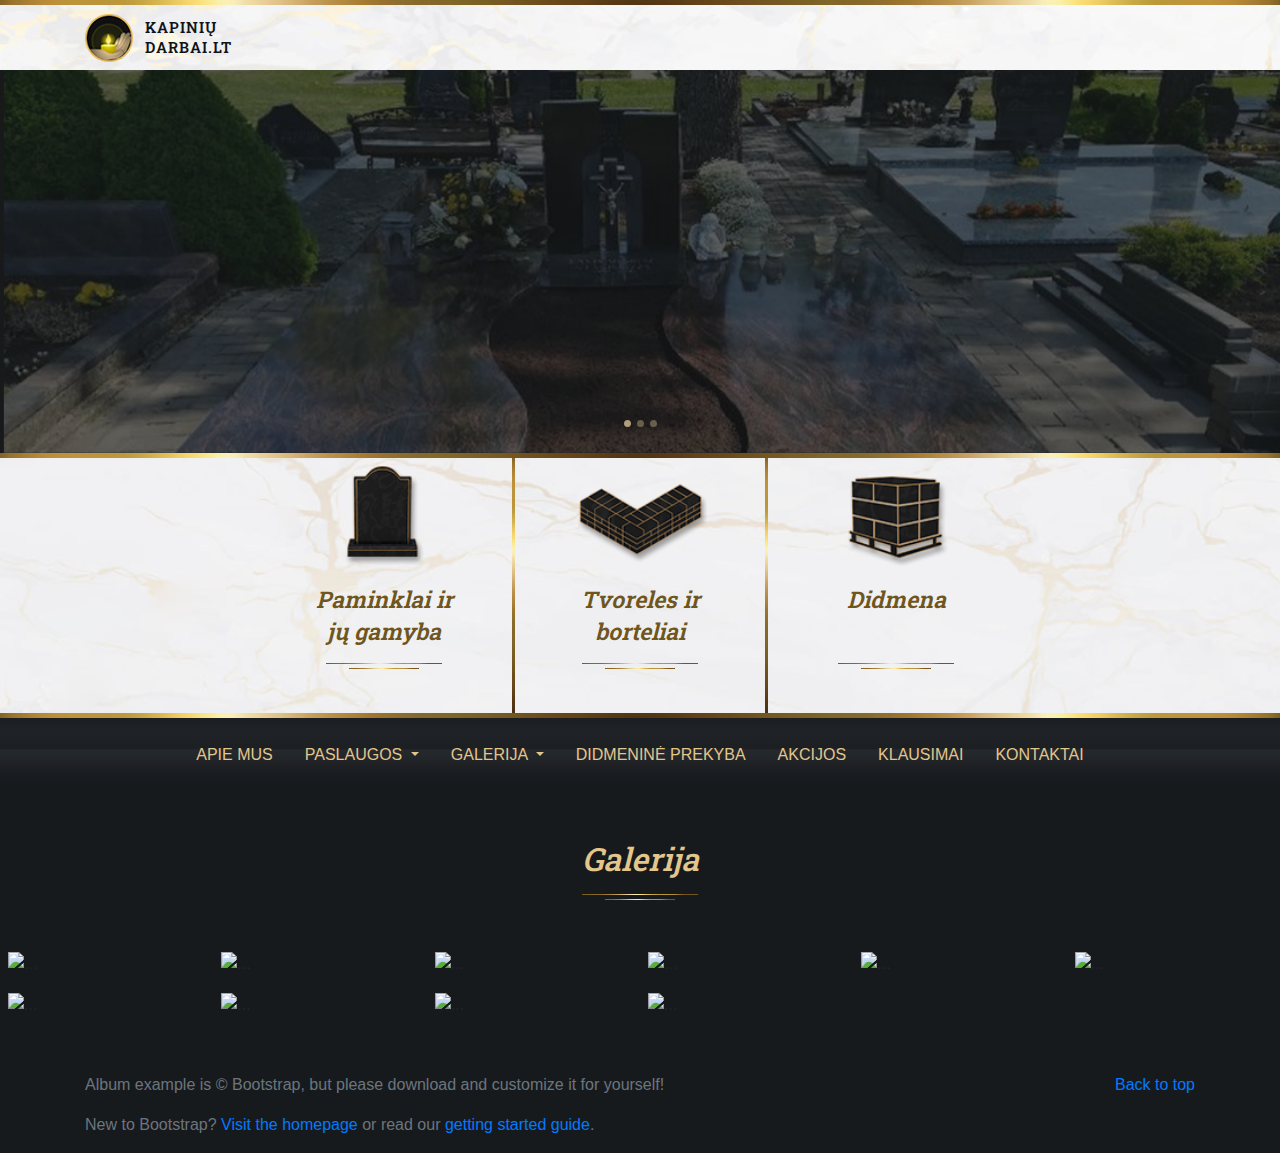
==== index.html @ 274563db "git-test" ====
<!DOCTYPE html>
<html lang="lt">
  <head>
    <meta charset="utf-8" />
    <meta
      name="viewport"
      content="width=device-width, initial-scale=1, shrink-to-fit=no"
    />
    <meta name="description" content="" />
    <meta
      name="author"
      content="Mark Otto, Jacob Thornton, and Bootstrap contributors"
    />
    <meta name="generator" content="Jekyll v3.8.5" />
    <title>Album example · Bootstrap</title>

    <!-- Bootstrap core CSS -->
    <link href="vendor/css/bootstrap.min.css" rel="stylesheet" />
    <!-- Custom styles for this template -->
    <link href="css/style.css" rel="stylesheet" />

    <link
      href="https://fonts.googleapis.com/css?family=Roboto+Slab&display=swap"
      rel="stylesheet"
    />

    <link
      rel="apple-touch-icon"
      sizes="57x57"
      href="https://www.kapiniudarbai.lt/uploads/favicons/apple-icon-57x57.png"
    />
    <link
      rel="apple-touch-icon"
      sizes="60x60"
      href="https://www.kapiniudarbai.lt/uploads/favicons/apple-icon-60x60.png"
    />
    <link
      rel="apple-touch-icon"
      sizes="72x72"
      href="https://www.kapiniudarbai.lt/uploads/favicons/apple-icon-72x72.png"
    />
    <link
      rel="apple-touch-icon"
      sizes="76x76"
      href="https://www.kapiniudarbai.lt/uploads/favicons/apple-icon-76x76.png"
    />
    <link
      rel="apple-touch-icon"
      sizes="114x114"
      href="https://www.kapiniudarbai.lt/uploads/favicons/apple-icon-114x114.png"
    />
    <link
      rel="apple-touch-icon"
      sizes="120x120"
      href="https://www.kapiniudarbai.lt/uploads/favicons/apple-icon-120x120.png"
    />
    <link
      rel="apple-touch-icon"
      sizes="144x144"
      href="https://www.kapiniudarbai.lt/uploads/favicons/apple-icon-144x144.png"
    />
    <link
      rel="apple-touch-icon"
      sizes="152x152"
      href="https://www.kapiniudarbai.lt/uploads/favicons/apple-icon-152x152.png"
    />
    <link
      rel="apple-touch-icon"
      sizes="180x180"
      href="https://www.kapiniudarbai.lt/uploads/favicons/apple-icon-180x180.png"
    />
    <link
      rel="icon"
      type="image/png"
      sizes="192x192"
      href="https://www.kapiniudarbai.lt/uploads/favicons/android-icon-192x192.png"
    />
    <link
      rel="icon"
      type="image/png"
      sizes="32x32"
      href="https://www.kapiniudarbai.lt/uploads/favicons/favicon-32x32.png"
    />
    <link
      rel="icon"
      type="image/png"
      sizes="96x96"
      href="https://www.kapiniudarbai.lt/uploads/favicons/favicon-96x96.png"
    />
    <link
      rel="icon"
      type="image/png"
      sizes="16x16"
      href="https://www.kapiniudarbai.lt/uploads/favicons/favicon-16x16.png"
    />

    <meta name="msapplication-TileColor" content="#ffffff" />
    <meta
      name="msapplication-TileImage"
      content="https://www.kapiniudarbai.lt/uploads/favicons/ms-icon-144x144.png"
    />
    <meta name="theme-color" content="#ffffff" />
  </head>

  <body>
    <header class="bg-header-marmur-white border-custom border-top-custom">
      <div class="container h-100">
        <div class="row h-100">
          <div class="col-12 my-auto">
            <div class="d-flex">
              <a href="https://www.kapiniudarbai.lt/">
                <img src="images/logo.png" class="logo-img" alt="" />
              </a>
              <a
                href="https://www.kapiniudarbai.lt/"
                class="ml-2 pl-1 d-block my-auto logo-name"
              >
                KAPINIŲ DARBAI.LT
              </a>
            </div>
          </div>
        </div>
      </div>
    </header>

    <!-- carousel -->
    <div
      id="carouselExampleIndicators"
      class="carousel slide"
      data-ride="carousel"
    >
      <ol class="carousel-indicators">
        <li data-target="#carouselExampleIndicators" data-slide-to="0" class="active"></li>
        <li data-target="#carouselExampleIndicators" data-slide-to="1"></li>
        <li data-target="#carouselExampleIndicators" data-slide-to="2"></li>
      </ol>
      <div class="carousel-inner">
        <div class="carousel-item active">
          <a href="https://www.kapiniudarbai.lt/">
            <img class="d-block w-100" src="images/carousel.png" alt="First slide" />
            <!-- <img src="images/akcija.png" alt="">           -->
          </a>
        </div>
        <div class="carousel-item">
          <a href="https://www.kapiniudarbai.lt/">
            <img class="d-block w-100" src="images/01.jpg" alt="Second slide" />
          </a>
        </div>
        <div class="carousel-item">
          <a href="https://www.kapiniudarbai.lt/">
            <img class="d-block w-100" src="images/02.jpg" alt="Third slide" />
          </a>
        </div>
      </div>
      <a
        class="carousel-control-prev"
        href="#carouselExampleIndicators"
        role="button"
        data-slide="prev"
      >
        <span aria-hidden="true"></span>
        <span class="sr-only">Previous</span>
      </a>
      <a
        class="carousel-control-next"
        href="#carouselExampleIndicators"
        role="button"
        data-slide="next"
      >
        <span aria-hidden="true"></span>
        <span class="sr-only">Next</span>
      </a>
    </div>

    <div
      class="paslaugos container-fluid bg-marmur-white border-custom border-top-custom border-bottom-custom"
    >
      <div class="col-12 align-self-center">
        <div class="row paminklai">
          <div class="col-lg-4 col-sm-12 p-0">
            <div class="paminklai mx-auto text-center">
              <img
                src="images/ico_paminklai.png"
                width="133.4"
                height="117.3"
                alt=""
                class="mb-3"
              />
              <p class="text-center">Paminklai ir</p>
              <p class="text-center">jų gamyba</p>
              <div class="border-long mx-auto mt-4"></div>
              <div class="border-short mx-auto"></div>
            </div>
          </div>
          <div class="col-lg-4 col-sm-12 p-0 border-vertical">
            <div class="tvorele mx-auto text-center">
              <img
                src="images/ico_tvorele.png"
                width="133.4"
                height="117.3"
                alt=""
                class="mb-3"
              />
              <p class="text-center">Tvoreles ir</p>
              <p class="text-center">borteliai</p>
              <div class="border-long mx-auto mt-4"></div>
              <div class="border-short mx-auto"></div>
            </div>
          </div>
          <div class="col-lg-4 col-sm-12 p-0">
            <div class="didmena mx-auto text-center">
              <img
                src="images/ico_didmena.png"
                width="133.4"
                height="117.3"
                alt=""
                class="mb-3"
              />
              <p class="text-center pb-2 mb-5">Didmena</p>
              <div class="border-long mx-auto mt-4"></div>
              <div class="border-short mx-auto"></div>
            </div>
          </div>
        </div>
      </div>
    </div>

    <nav class="container-fluid navbar flex-lg-column navbar-expand-lg nav-color">
      <!-- <a class="navbar-brand" href="#">Navbar</a> -->
      <button
        class="navbar-toggler navbar-dark"
        type="button"
        data-toggle="collapse"
        data-target="#navbarNavDropdown"
        aria-controls="navbarNavDropdown"
        aria-expanded="false"
        aria-label="Toggle navigation"
      >
        <span class="navbar-toggler-icon"></span>
      </button>
      <div class="collapse navbar-collapse" id="navbarNavDropdown">
        <ul class="navbar-nav">
          <li class="nav-item px-2 active">
            <a class="nav-link nav-color" href="#"
              >APIE MUS<span class="sr-only">(current)</span></a
            >
          </li>
          <li class="nav-item px-2 dropdown">
            <a
              class="nav-link dropdown-toggle nav-color"
              href="#"
              id="navbarDropdownMenuLink"
              role="button"
              data-toggle="dropdown"
              aria-haspopup="true"
              aria-expanded="false"
            >
              PASLAUGOS
            </a>
            <div class="dropdown-menu dropdown-color" aria-labelledby="navbarDropdownMenuLink">
              <a class="dropdown-item dropdown-color dropdown-border" href="#">Paminklai ir jų gamyba</a>
              <a class="dropdown-item dropdown-color dropdown-border" href="#">Tvorelės ir borteliai</a>
              <a class="dropdown-item dropdown-color" href="#">Kapų tvarkymas ir jų priežiūra</a>
            </div>
          </li>
          <li class="nav-item px-2 dropdown">
            <a
              class="nav-link dropdown-toggle nav-color"
              href="#"
              id="navbar DropdownMenuLink"
              role="button"
              data-toggle="dropdown"
              aria-haspopup="true"
              aria-expanded="false"
            >
              GALERIJA
            </a>
            <div class="dropdown-menu dropdown-color" aria-labelledby="navbarDropdownMenuLink">
              <a class="dropdown-item dropdown-color dropdown-border" href="#">2</a>
              <a class="dropdown-item dropdown-color dropdown-border" href="#">1</a>
              <a class="dropdown-item dropdown-color" href="#">3</a>
            </div>
          </li>
          <li class="nav-item px-2">
            <a class="nav-link nav-color" href="#">DIDMENINĖ PREKYBA</a>
          </li>
          <li class="nav-item px-2">
            <a class="nav-link nav-color" href="#">AKCIJOS</a>
          </li>
          <li class="nav-item px-2">
            <a class="nav-link nav-color" href="#">KLAUSIMAI</a>
          </li>
          <li class="nav-item px-2">
            <a class="nav-link nav-color" href="#">KONTAKTAI</a>
          </li>        
        
        </ul>
      </div>
    </nav>

    <main role="main">
      <div class="container-fluid py-5">
        <div class="row">
          <div class="col-12">
            <h2 class="galerija-font">Galerija</h2>
            <div class="border-long mx-auto"></div>
            <div class="border-short mx-auto"></div>
          </div>
          <div class="col-12">
            <div class="galerija row">
              <div class="p-2 col-6 col-sm-4 col-md-3 col-lg-2">
                <img
                  src="https://www.kapiniudarbai.lt/uploads/images/GalleryThumbs/158-5.jpg"
                  class="img-responsive galery-img"
                  alt="..."
                />
              </div>
              <div class="p-2 col-6 col-sm-4 col-md-3 col-lg-2">
                <img
                  src="https://www.kapiniudarbai.lt/uploads/images/GalleryThumbs/232-5.jpg"
                  class="img-responsive galery-img"
                  alt="..."
                />
              </div>
              <div class="p-2 col-6 col-sm-4 col-md-3 col-lg-2">
                <img
                  src="https://www.kapiniudarbai.lt/uploads/images/GalleryThumbs/157-5.jpg"
                  class="img-responsive galery-img"
                  alt="..."
                />
              </div>
              <div class="p-2 col-6 col-sm-4 col-md-3 col-lg-2">
                <img
                  src="https://www.kapiniudarbai.lt/uploads/images/GalleryThumbs/163-5.jpg"
                  class="img-responsive galery-img"
                  alt="..."
                />
              </div>
              <div class="p-2 col-6 col-sm-4 col-md-3 col-lg-2">
                <img
                  src="https://www.kapiniudarbai.lt/uploads/images/GalleryThumbs/146-5.jpg"
                  class="img-responsive galery-img"
                  alt="..."
                />
              </div>
              <div class="p-2 col-6 col-sm-4 col-md-3 col-lg-2">
                <img
                  src="https://www.kapiniudarbai.lt/uploads/images/GalleryThumbs/158-5.jpg"
                  class="img-responsive galery-img"
                  alt="..."
                />
              </div>
              <div class="p-2 col-6 col-sm-4 col-md-3 col-lg-2">
                <img
                  src="https://www.kapiniudarbai.lt/uploads/images/GalleryThumbs/232-5.jpg"
                  class="img-responsive galery-img"
                  alt="..."
                />
              </div>
              <div class="p-2 col-6 col-sm-4 col-md-3 col-lg-2">
                <img
                  src="https://www.kapiniudarbai.lt/uploads/images/GalleryThumbs/157-5.jpg"
                  class="img-responsive galery-img"
                  alt="..."
                />
              </div>
              <div class="p-2 col-6 col-sm-4 col-md-3 col-lg-2">
                <img
                  src="https://www.kapiniudarbai.lt/uploads/images/GalleryThumbs/163-5.jpg"
                  class="img-responsive galery-img"
                  alt="..."
                />
              </div>
              <div class="p-2 col-6 col-sm-4 col-md-3 col-lg-2">
                <img
                  src="https://www.kapiniudarbai.lt/uploads/images/GalleryThumbs/146-5.jpg"
                  class="img-responsive galery-img"
                  alt="..."
                />
              </div>
            </div>
          </div>
        </div>
      </div>
    </main>

    <footer class="text-muted">
      <div class="container">
        <p class="float-right">
          <a href="#">Back to top</a>
        </p>
        <p>
          Album example is &copy; Bootstrap, but please download and customize
          it for yourself!
        </p>
        <p>
          New to Bootstrap?
          <a href="https://getbootstrap.com/">Visit the homepage</a> or read our
          <a href="/docs/4.3/getting-started/introduction/"
            >getting started guide</a
          >.
        </p>
      </div>
    </footer>
    <script
      src="vendor/js/jquery-3.3.1.slim.min.js"
      integrity="sha384-q8i/X+965DzO0rT7abK41JStQIAqVgRVzpbzo5smXKp4YfRvH+8abtTE1Pi6jizo"
      crossorigin="anonymous"
    ></script>
    <script>
      window.jQuery ||
        document.write(
          '<script src="/docs/4.3/assets/js/vendor/jquery-slim.min.js"><\/script>'
        );
    </script>
    <script
      src="vendor/js/bootstrap.bundle.min.js"
      integrity="sha384-xrRywqdh3PHs8keKZN+8zzc5TX0GRTLCcmivcbNJWm2rs5C8PRhcEn3czEjhAO9o"
      crossorigin="anonymous"
    ></script>
    <!-- nezinojau ka ikelti, kad veiktu karusele tai idejau situs -->
    <script src="https://code.jquery.com/jquery-3.3.1.slim.min.js" integrity="sha384-q8i/X+965DzO0rT7abK41JStQIAqVgRVzpbzo5smXKp4YfRvH+8abtTE1Pi6jizo" crossorigin="anonymous"></script>
    <script src="https://cdnjs.cloudflare.com/ajax/libs/popper.js/1.14.7/umd/popper.min.js" integrity="sha384-UO2eT0CpHqdSJQ6hJty5KVphtPhzWj9WO1clHTMGa3JDZwrnQq4sF86dIHNDz0W1" crossorigin="anonymous"></script>
    <script src="https://stackpath.bootstrapcdn.com/bootstrap/4.3.1/js/bootstrap.min.js" integrity="sha384-JjSmVgyd0p3pXB1rRibZUAYoIIy6OrQ6VrjIEaFf/nJGzIxFDsf4x0xIM+B07jRM" crossorigin="anonymous"></script>
  </body>
</html>
---- css/style.css ----
/* viskas kas tinka viskam ir mobiliam */
body {
    background-color: #171A1D;
}
h1,
h3,
h4,
h5,
h6 {
    color: #E3C68B;
    text-align: center;
}
a:hover {
  color: #ffffff;
  text-decoration: none;
}
.border-custom {
    border-image: url(../images/border5px.jpg) 5;
}
.border-top-custom {
    border-top: 5px solid transparent;
}
.border-bottom-custom {
    border-bottom: 5px solid transparent;
}
.bg-header-marmur-white {
    background-image: url(../images/header.jpg);
    background-size: cover;
    height: 70px;
}
.logo-img {
    max-width: 48px;
}
.logo-name {
    max-width: 85px;
    color: #101317;
    font-family: Arial, Helvetica, sans-serif;
    font-size: 11pt;
    font-weight: 600;
    line-height: 130%;
    letter-spacing: 1px;
    font-family: 'Roboto Slab', serif;
}
.bg-marmur-white {
    background-image: url(../images/paslaugos_bg.jpg);
    background-size: cover;
}
.galerija .galery-img {
    width: 100%;
}
.galerija-font {
    font-family: 'Roboto Slab', serif;
    color: #e3c68b;
    font-style: italic;
    text-align: center;
    margin-bottom: 15px;
}
.paslaugos {
    padding-left: 20%;
    padding-right: 20%;

}
.paminklai {
    color: #6f561f;
    font-style: italic;
    font-weight: 600;
    font-size: 1.2em;
    font-family: 'Roboto Slab', serif;
    line-height: 70%;
}
.tvorele {
    color: #6f561f;
    font-style: italic;
    font-weight: 600;
    font-size: 1.2em;
    font-family: 'Roboto Slab', serif;
    line-height: 70%;
}
.didmena {
    color: #6f561f;
    font-style: italic;
    font-weight: 600;
    font-size: 1.2em;
    font-family: 'Roboto Slab', serif;
    line-height: 70%;
}
.border-long {
    border-image: url(../images/border-paslaugos-long.jpg) 5;
    border-bottom: 1px solid transparent;
    width: 115.2px;
    margin-bottom: 4px;
}
.border-short {
    border-image: url(../images/border-paslaugos-short.jpg) 5;
    border-bottom: 1px solid transparent;
    width: 69.6px;
    margin-bottom: 44px;
}
.border-vertical {
    border-image: url(../images/border-vertical-3px.jpg) 5;
    border-left: 3px solid transparent;
    border-right: 3px solid transparent;
}
.carousel-indicators li {
        height: 7px;
        width: 7px;
        border-radius: 50%;
        background-color: #b09f7d;
}
.navbar {
    height: 74px;
    background-image: url(../images/nav-background.png);
}
.nav-color {
    color: #e3c68b;
}
.dropdown-color {
    background-color: #e7decd;
    color: #342506;
}
.dropdown-border {
    border-bottom: solid #9e8055 1px;
}
.dropdown-menu {
    border-radius: 0;
    border: solid #9e8055 1px;
}
/* .akcija {
    position: relative;
} */
@media (max-width: 991px) {
    .border-vertical {
        border: 0;
    }
    .carousel-indicators li {
        height: 7px;
        width: 7px;
        border-radius: 50%;
        background-color: #b09f7d;
        margin-left: 7px;
        margin-right: 7px;
    }
    .border-vertical {
        border: 0;
    }    
    .carousel-indicators {
        margin: 0;
    }
    .dropdown-menu {
        width: min-content;
    }
    .navbar {
    height: 100%;
    }
}
/* .galerija .card {
    width: 50%;
    float: left;
}

/* Small devices (landscape phones, 576px and up) */
/* @media (min-width: 576px) { 
    .galerija .card {
        width: 50%;
    }
} */

/* Medium devices (tablets, 768px and up) */
/* @media (min-width: 768px) { 
    .galerija .card {
        width: 33%;
    }
} */

/* Large devices (desktops, 992px and up) */
/* @media (min-width: 992px) { 
    .galerija .card {
        width: 25%;
}
} */

/* Extra large devices (large desktops, 1200px and up) */
/* @media (min-width: 1200px) { 
    .galerija .card {
        width: 20%;
    }
} */
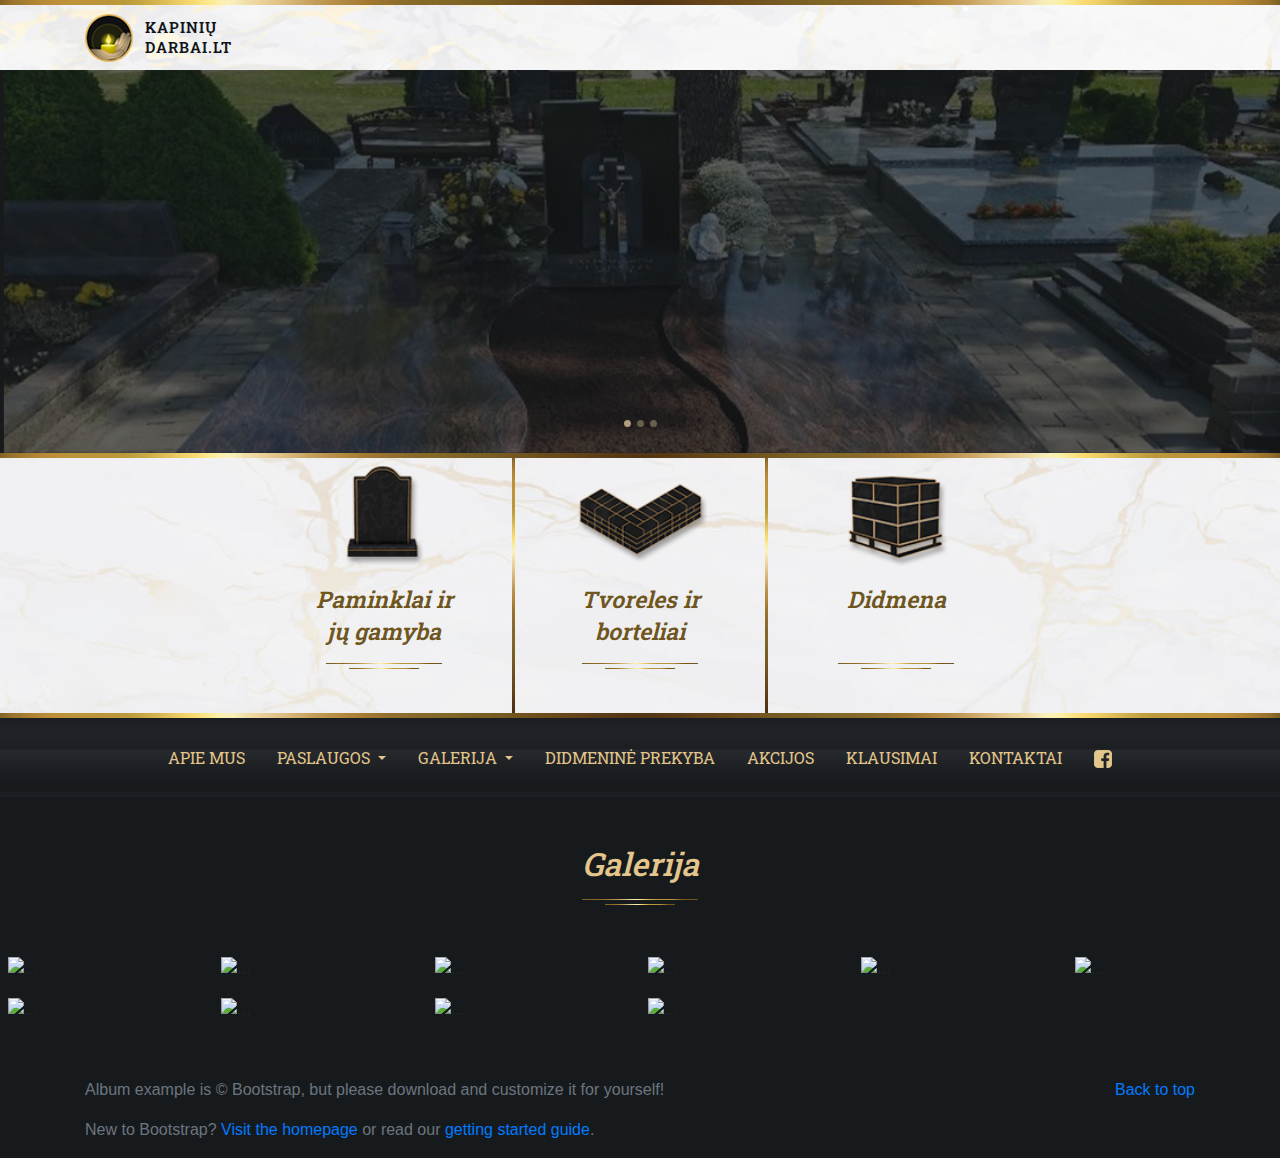
==== commit 4d764b4e: "psd" ====
--- a/index.html
+++ b/index.html
@@ -225,7 +225,7 @@
       </div>
     </div>
 
-    <nav class="container-fluid navbar flex-lg-column navbar-expand-lg nav-color">
+    <nav class="container-fluid navbar p-0 flex-lg-column navbar-expand-lg nav-color">
       <!-- <a class="navbar-brand" href="#">Navbar</a> -->
       <button
         class="navbar-toggler navbar-dark"
@@ -292,7 +292,10 @@
           </li>
           <li class="nav-item px-2">
             <a class="nav-link nav-color" href="#">KONTAKTAI</a>
-          </li>        
+          </li> 
+          <li class="nav-item px-2">
+            <img src="images/facebook.png" class="nav-item mt-1 p-2" alt="">
+          </li>           
         
         </ul>
       </div>
@@ -417,7 +420,7 @@
       src="vendor/js/bootstrap.bundle.min.js"
       integrity="sha384-xrRywqdh3PHs8keKZN+8zzc5TX0GRTLCcmivcbNJWm2rs5C8PRhcEn3czEjhAO9o"
       crossorigin="anonymous"
-    ></script>
+    ></script>    
     <!-- nezinojau ka ikelti, kad veiktu karusele tai idejau situs -->
     <script src="https://code.jquery.com/jquery-3.3.1.slim.min.js" integrity="sha384-q8i/X+965DzO0rT7abK41JStQIAqVgRVzpbzo5smXKp4YfRvH+8abtTE1Pi6jizo" crossorigin="anonymous"></script>
     <script src="https://cdnjs.cloudflare.com/ajax/libs/popper.js/1.14.7/umd/popper.min.js" integrity="sha384-UO2eT0CpHqdSJQ6hJty5KVphtPhzWj9WO1clHTMGa3JDZwrnQq4sF86dIHNDz0W1" crossorigin="anonymous"></script>
--- a/css/style.css
+++ b/css/style.css
@@ -108,11 +108,12 @@
         background-color: #b09f7d;
 }
 .navbar {
-    height: 74px;
+    height: 79px;
     background-image: url(../images/nav-background.png);
 }
 .nav-color {
     color: #e3c68b;
+    font-family: 'Roboto Slab', serif;
 }
 .dropdown-color {
     background-color: #e7decd;
